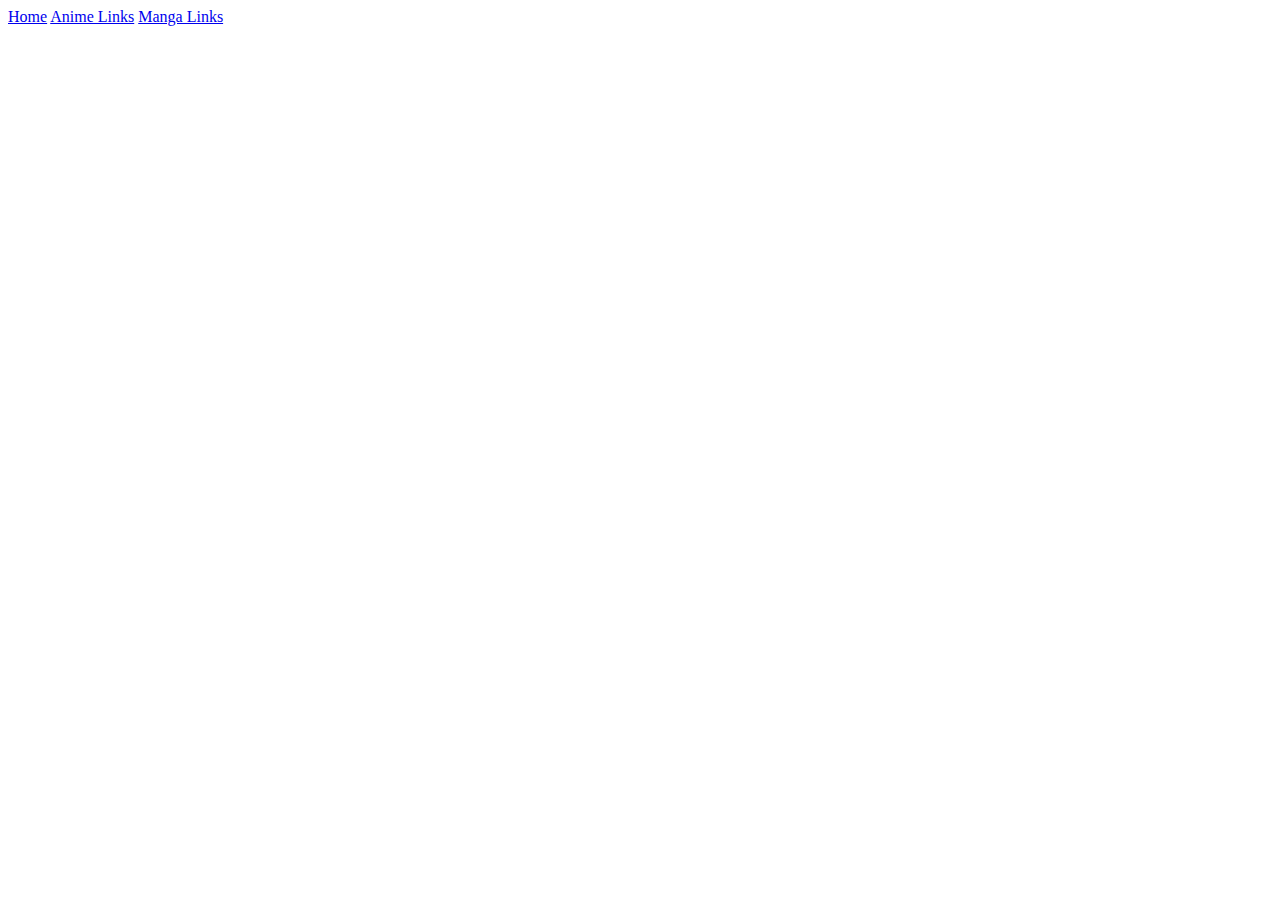
==== about.html @ c3b5c9a2 "Started Website Project" ====
<!DOCTYPE html>
<html>

    <head>

    </head>

    <title>
        What's Anime
    </title>

    <body>
        <a href="index.html">Home</a>

        <a href="ALinks.html">Anime Links</a>

        <a href="MLinks.html">Manga Links</a>
    </body>
</html>
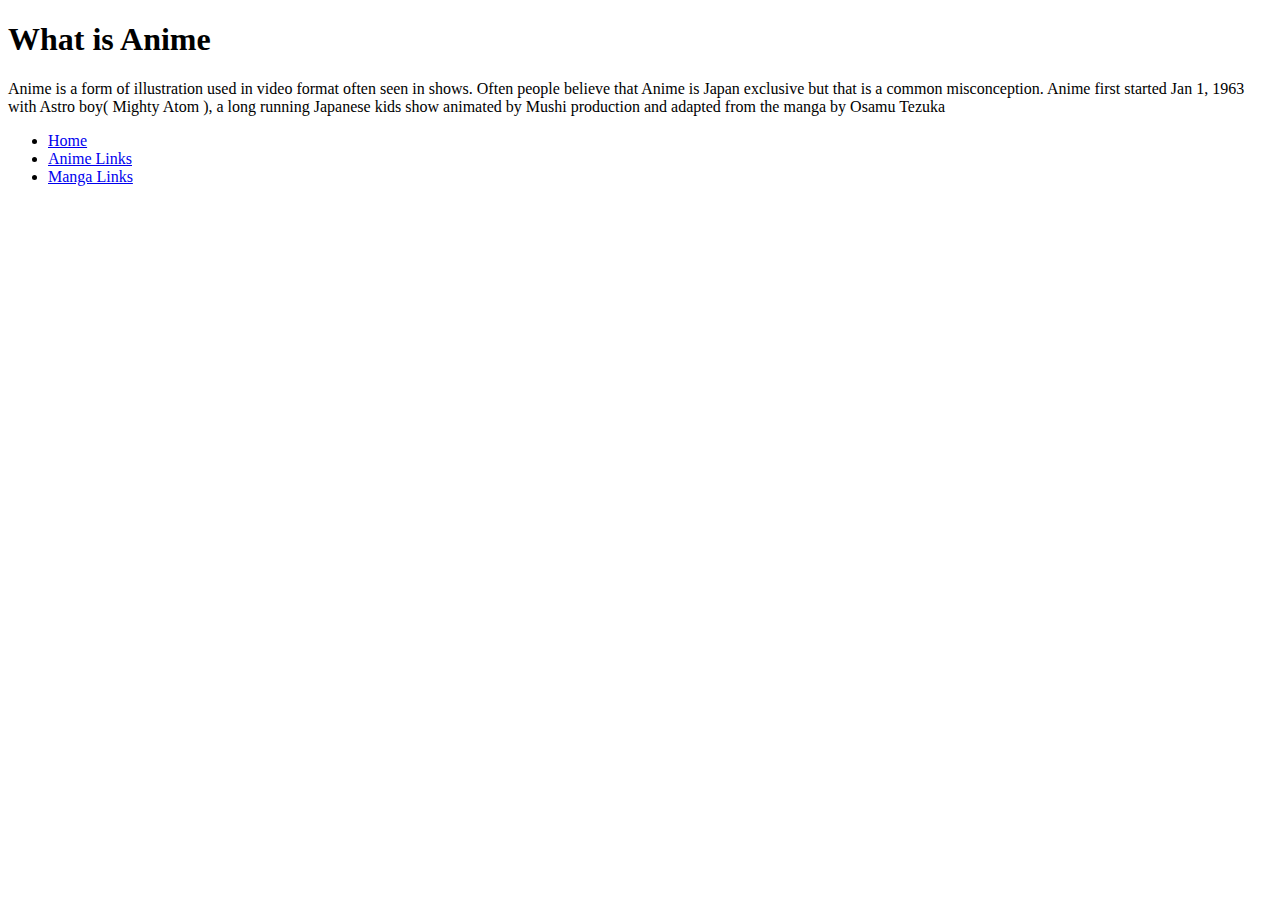
==== commit 14a64bc7: "modified:   ALinks.html 	modified:   MLinks.html 	modified:   about.html 	modified:   index.html 	mo" ====
--- a/about.html
+++ b/about.html
@@ -2,7 +2,7 @@
 <html>
 
     <head>
-
+       
     </head>
 
     <title>
@@ -10,10 +10,19 @@
     </title>
 
     <body>
-        <a href="index.html">Home</a>
+        <h1>
+            What is Anime
+        </h1>
+        <p>
+            Anime is a form of illustration used in video format often seen in shows. Often people believe that Anime is Japan exclusive but that is a common misconception.
+            Anime first started Jan 1, 1963 with Astro boy( Mighty Atom ), a long running Japanese kids show animated by Mushi production and adapted from the manga by Osamu Tezuka
+        </p>
+        <ul>
+            <li><a href="index.html">Home</a></li>
 
-        <a href="ALinks.html">Anime Links</a>
+            <li><a href="ALinks.html">Anime Links</a></li>
 
-        <a href="MLinks.html">Manga Links</a>
+            <li><a href="MLinks.html">Manga Links</a></li>
+        </ul>
     </body>
 </html>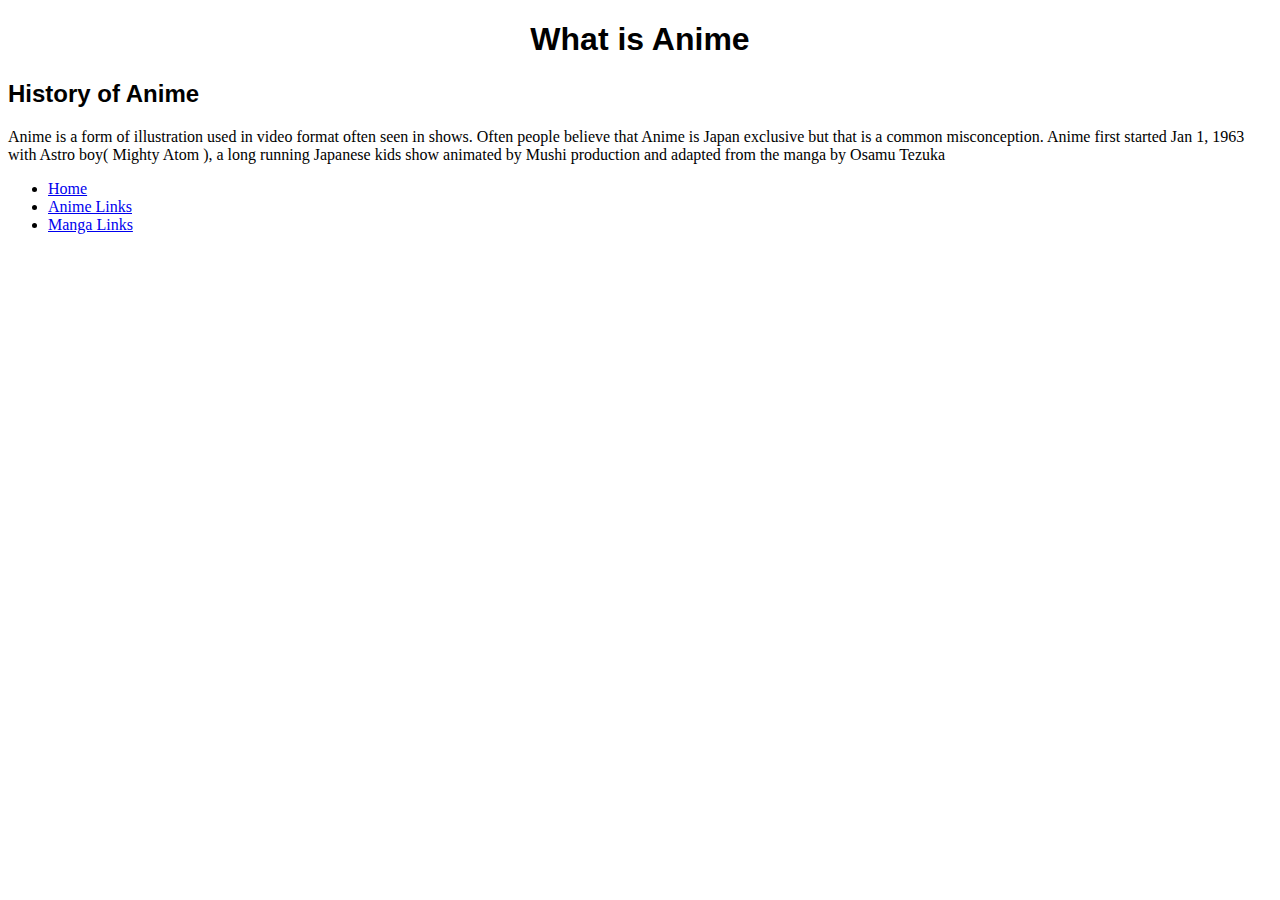
==== commit 73363613: "Updated About adn added 2 anime links" ====
--- a/about.html
+++ b/about.html
@@ -4,7 +4,7 @@
     <head>
        
     </head>
-
+        <link rel="stylesheet" href="style.css">
     <title>
         What's Anime
     </title>
@@ -13,10 +13,17 @@
         <h1>
             What is Anime
         </h1>
+        <h2>
+            History of Anime
+        </h2>
         <p>
             Anime is a form of illustration used in video format often seen in shows. Often people believe that Anime is Japan exclusive but that is a common misconception.
             Anime first started Jan 1, 1963 with Astro boy( Mighty Atom ), a long running Japanese kids show animated by Mushi production and adapted from the manga by Osamu Tezuka
         </p>
+       
+    </body>
+
+    <footer>
         <ul>
             <li><a href="index.html">Home</a></li>
 
@@ -24,5 +31,6 @@
 
             <li><a href="MLinks.html">Manga Links</a></li>
         </ul>
-    </body>
+    </footer>
+
 </html>--- a/style.css
+++ b/style.css
@@ -0,0 +1,20 @@
+h1 {
+    font-size: 20;
+    font-family:Arial, Helvetica, sans-serif ;
+    color: black;
+    text-align: center;
+}
+
+h2 {
+    font-size: 15;
+    font-family:Arial, Helvetica, sans-serif ;
+    color: black;
+}
+
+p {
+    font-size: 15;
+    font-family: 'Times New Roman', Times, serif;
+    font-weight: 5;
+    color: black;
+    width: 200;
+}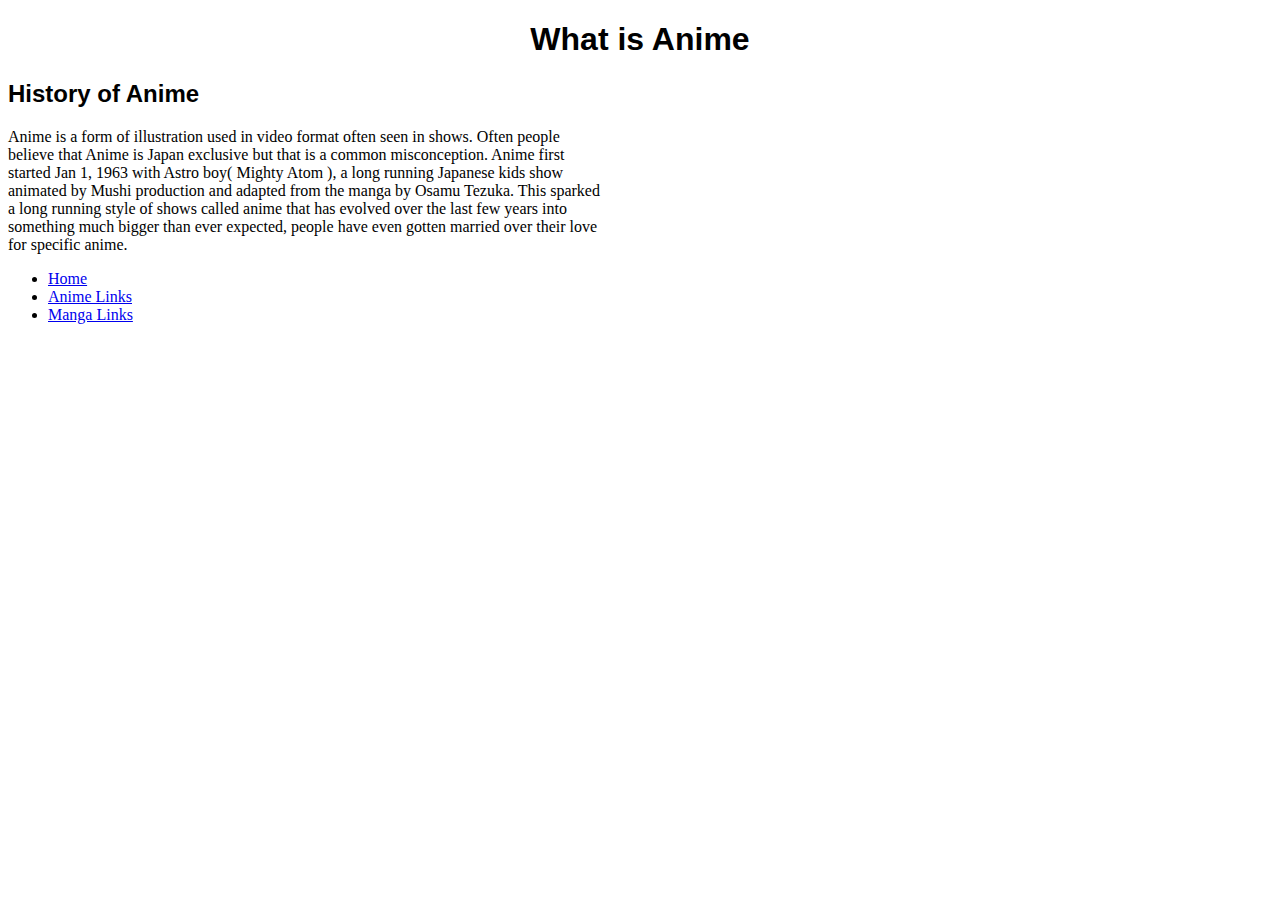
==== commit 6825fe1f: "Updated" ====
--- a/about.html
+++ b/about.html
@@ -18,7 +18,9 @@
         </h2>
         <p>
             Anime is a form of illustration used in video format often seen in shows. Often people believe that Anime is Japan exclusive but that is a common misconception.
-            Anime first started Jan 1, 1963 with Astro boy( Mighty Atom ), a long running Japanese kids show animated by Mushi production and adapted from the manga by Osamu Tezuka
+            Anime first started Jan 1, 1963 with Astro boy( Mighty Atom ), a long running Japanese kids show animated by Mushi production and adapted from the manga by Osamu Tezuka.
+            This sparked a long running style of shows called anime that has evolved over the last few years into something much bigger than ever expected, people have even gotten married over their love for specific anime.
+            
         </p>
        
     </body>
--- a/style.css
+++ b/style.css
@@ -16,5 +16,13 @@
     font-family: 'Times New Roman', Times, serif;
     font-weight: 5;
     color: black;
-    width: 200;
+    width: 600px;
+}
+th {
+    width: 400px;
+    font-size: 20px;
+}
+
+table {
+    margin: auto;
 }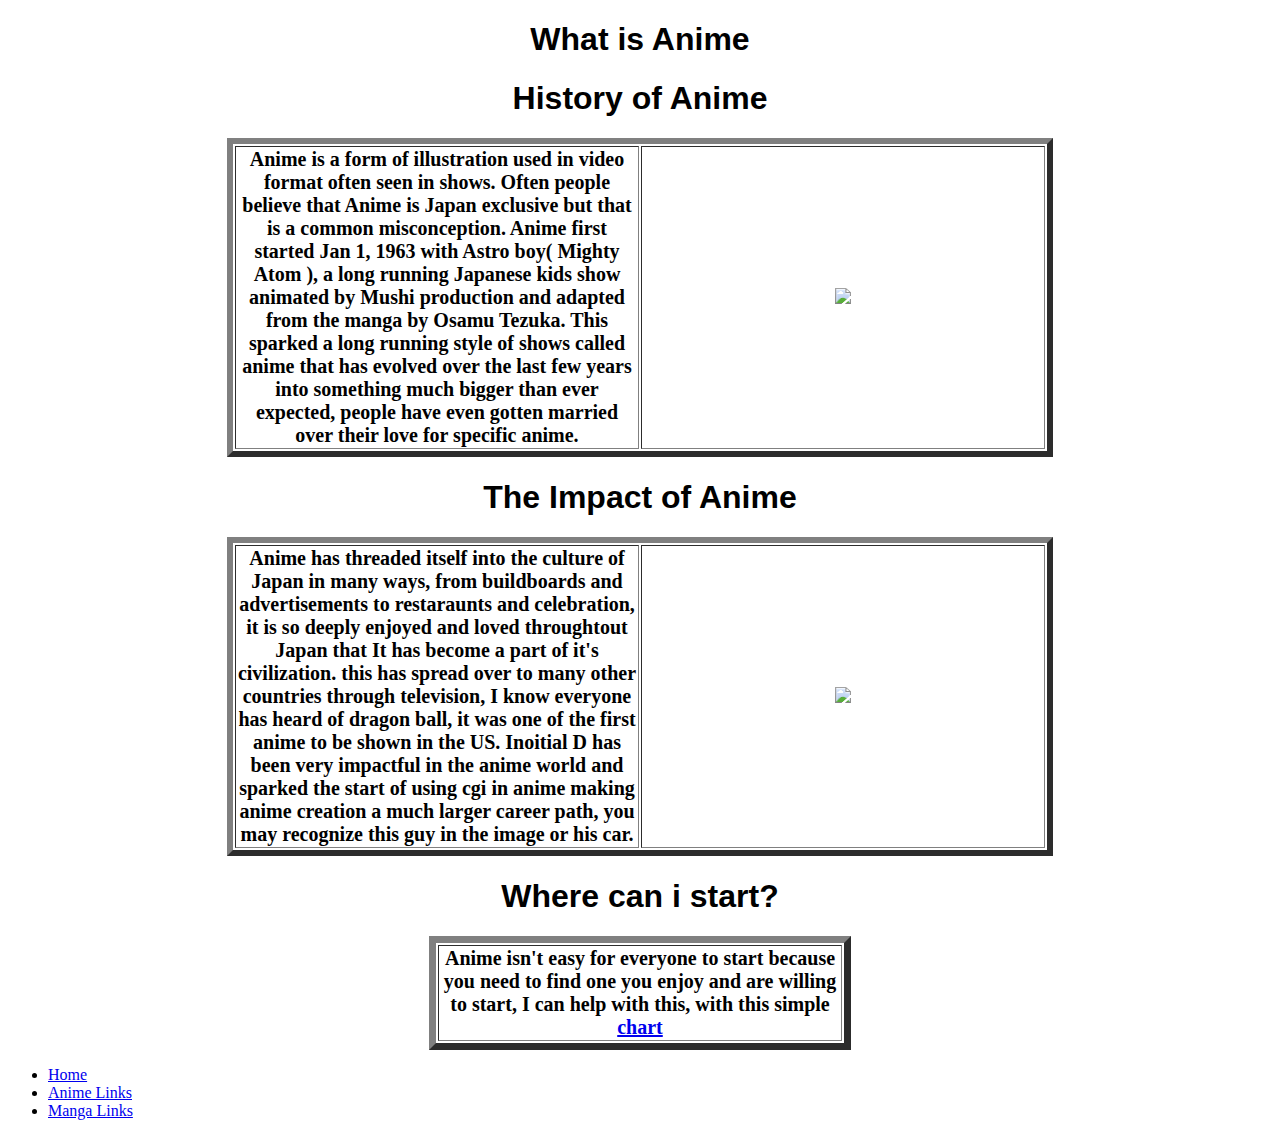
==== commit 8b95bcb3: "Updated" ====
--- a/about.html
+++ b/about.html
@@ -13,16 +13,53 @@
         <h1>
             What is Anime
         </h1>
-        <h2>
+        <h1>
             History of Anime
-        </h2>
-        <p>
-            Anime is a form of illustration used in video format often seen in shows. Often people believe that Anime is Japan exclusive but that is a common misconception.
-            Anime first started Jan 1, 1963 with Astro boy( Mighty Atom ), a long running Japanese kids show animated by Mushi production and adapted from the manga by Osamu Tezuka.
-            This sparked a long running style of shows called anime that has evolved over the last few years into something much bigger than ever expected, people have even gotten married over their love for specific anime.
-            
-        </p>
-       
+        </h1>
+        <table border="6">
+
+            <tr>
+                <th>
+                    Anime is a form of illustration used in video format often seen in shows. Often people believe that Anime is Japan exclusive but that is a common misconception.
+                    Anime first started Jan 1, 1963 with Astro boy( Mighty Atom ), a long running Japanese kids show animated by Mushi production and adapted from the manga by Osamu Tezuka.
+                    This sparked a long running style of shows called anime that has evolved over the last few years into something much bigger than ever expected, people have even gotten married over their love for specific anime.
+                </th>
+
+                <th>
+                    <img src="https://upload.wikimedia.org/wikipedia/en/7/7b/AstroBoy1963.jpg" height=300px>
+                </th>
+            </tr>
+        </table>
+            <h1>
+                The Impact of Anime
+            </h1>
+            <table border="6">
+            <tr>
+                <th>
+                    Anime has threaded itself into the culture of Japan in many ways, from buildboards and advertisements to restaraunts and celebration, it is so deeply enjoyed and loved throughtout Japan that It has become a part of it's civilization.
+                    this has spread over to many other countries through television, I know everyone has heard of dragon ball, it was one of the first anime to be shown in the US. Inoitial D has been very impactful in the anime world and sparked the start of using cgi in anime making anime creation a much larger career path,
+                    you may recognize this guy in the image or his car.
+                </th>
+
+                <th>
+                    <img src="https://motioncars.inquirer.net/files/2013/08/Keiichi-Tsuchiya-and-his-classic-Toyota-AE86.jpg" height=300px>
+                </th>
+            </tr>
+        </table>
+
+            <h1>
+                Where can i start?
+            </h1>
+
+        <table border="7">
+            <tr>
+                <th>
+                    Anime isn't easy for everyone to start because you need to find one you enjoy and are willing to start, I can help with this, 
+                    with this simple <a href="Help.html"> chart</a>
+                </th>
+            </tr>
+        </table>
+
     </body>
 
     <footer>
--- a/style.css
+++ b/style.css
@@ -11,12 +11,27 @@
     color: black;
 }
 
+h3 {
+    font-size: 15;
+    font-family:Arial, Helvetica, sans-serif ;
+    color: black;
+    text-align: center;
+}
+
 p {
     font-size: 15;
     font-family: 'Times New Roman', Times, serif;
     font-weight: 5;
     color: black;
     width: 600px;
+}
+
+h4 {
+    font-size: 15;
+    font-family: 'Times New Roman', Times, serif;
+    font-weight: 5;
+    color: black;
+    width: 800px;
 }
 th {
     width: 400px;
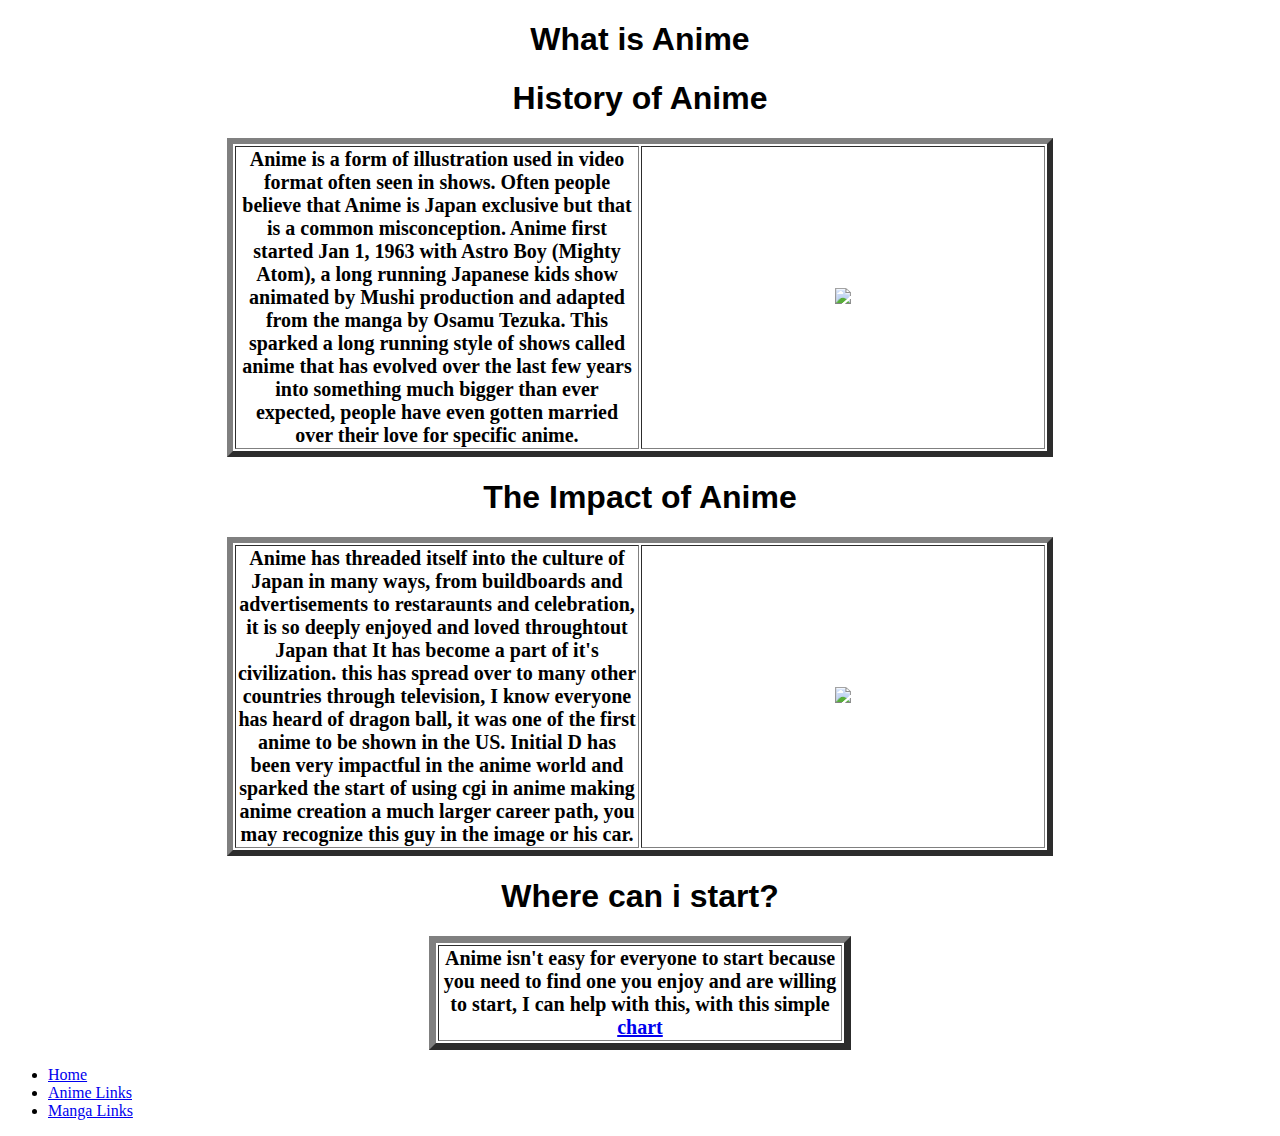
==== commit 2a96c87f: "Update" ====
--- a/about.html
+++ b/about.html
@@ -21,7 +21,7 @@
             <tr>
                 <th>
                     Anime is a form of illustration used in video format often seen in shows. Often people believe that Anime is Japan exclusive but that is a common misconception.
-                    Anime first started Jan 1, 1963 with Astro boy( Mighty Atom ), a long running Japanese kids show animated by Mushi production and adapted from the manga by Osamu Tezuka.
+                    Anime first started Jan 1, 1963 with Astro Boy (Mighty Atom), a long running Japanese kids show animated by Mushi production and adapted from the manga by Osamu Tezuka.
                     This sparked a long running style of shows called anime that has evolved over the last few years into something much bigger than ever expected, people have even gotten married over their love for specific anime.
                 </th>
 
@@ -37,7 +37,7 @@
             <tr>
                 <th>
                     Anime has threaded itself into the culture of Japan in many ways, from buildboards and advertisements to restaraunts and celebration, it is so deeply enjoyed and loved throughtout Japan that It has become a part of it's civilization.
-                    this has spread over to many other countries through television, I know everyone has heard of dragon ball, it was one of the first anime to be shown in the US. Inoitial D has been very impactful in the anime world and sparked the start of using cgi in anime making anime creation a much larger career path,
+                    this has spread over to many other countries through television, I know everyone has heard of dragon ball, it was one of the first anime to be shown in the US. Initial D has been very impactful in the anime world and sparked the start of using cgi in anime making anime creation a much larger career path,
                     you may recognize this guy in the image or his car.
                 </th>
 
--- a/style.css
+++ b/style.css
@@ -40,4 +40,16 @@
 
 table {
     margin: auto;
+}
+
+.kid {
+    background-color:green;
+}
+
+.teen {
+    background-color:yellow;
+}
+
+.adult {
+    background-color:red;
 }